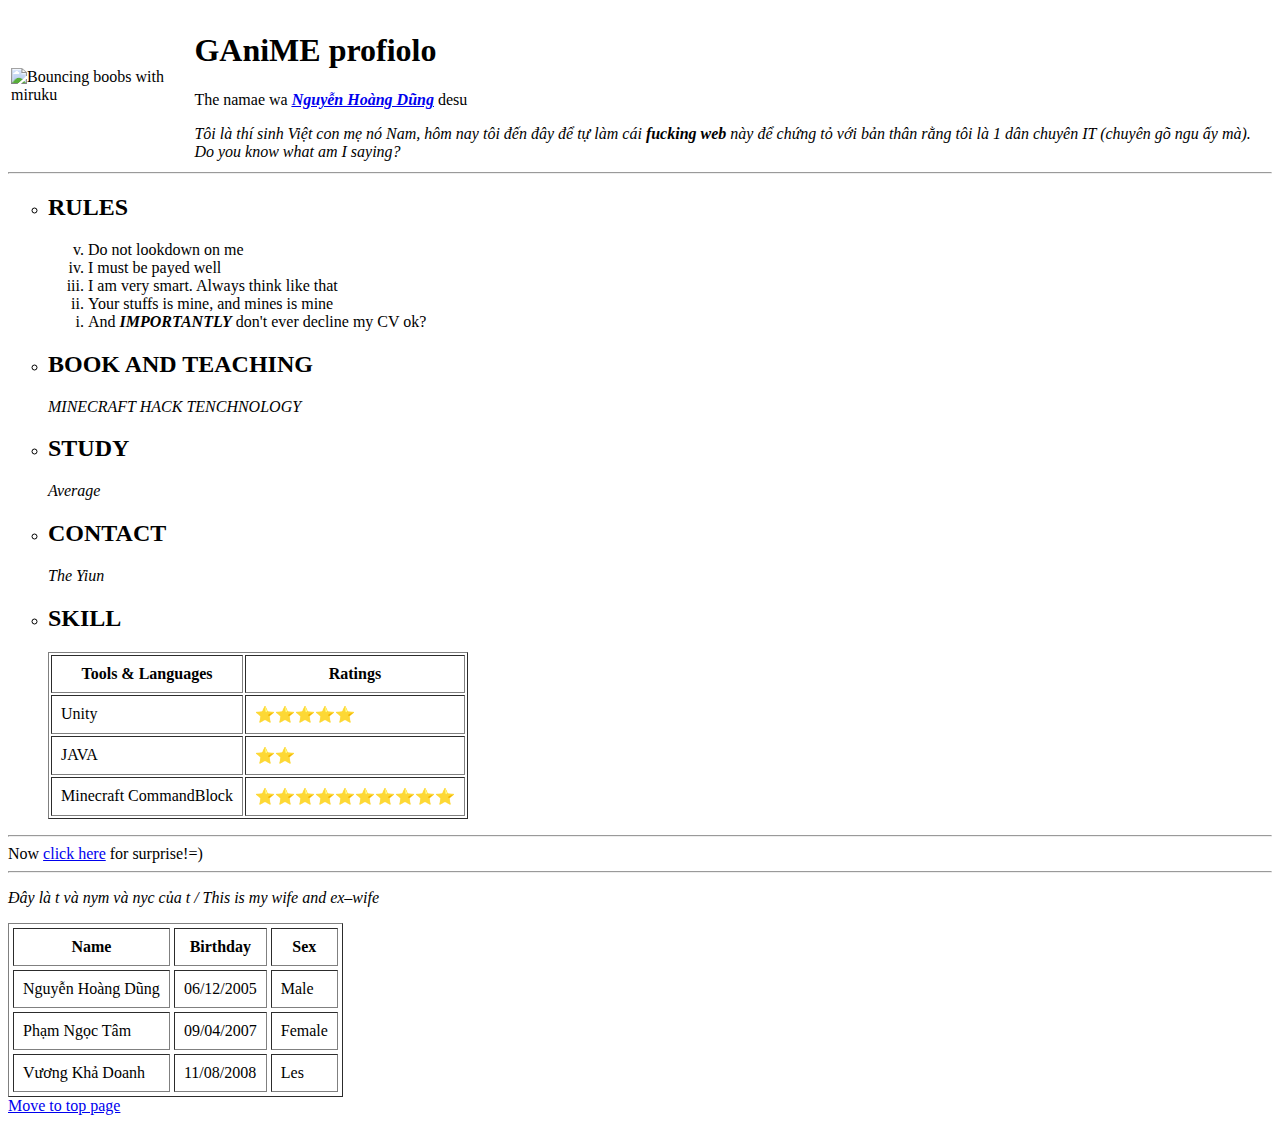
==== index.html @ bbac4029 "Add files via upload" ====
<!DOCTYPE html>
<html lang="en">
<head>
    <meta charset="UTF-8">
    <meta name="viewport" content="width=device-width, initial-scale=1.0">
    <title>GAniME</title>
</head>
<body>
    <table>
        <tr>
            <td>  <img src="https://images-wixmp-ed30a86b8c4ca887773594c2.wixmp.com/f/163916c7-7e5e-4b86-8351-54a058f66570/diba6x4-223ea759-7395-418a-a253-d3c5d21ec7d8.gif?token=eyJ0eXAiOiJKV1QiLCJhbGciOiJIUzI1NiJ9.[base64].fmfPxljbBwF0WbggZeAN5kT1HMh3kLXwBBkXHK1GZP8" alt="Bouncing boobs with miruku" width="90%"></td>
            <td><h1>GAniME profiolo</h1>
    <p>The namae wa <!-- Anchor tag --><a href="https://images-wixmp-ed30a86b8c4ca887773594c2.wixmp.com/f/163916c7-7e5e-4b86-8351-54a058f66570/diba6x4-223ea759-7395-418a-a253-d3c5d21ec7d8.gif?token=eyJ0eXAiOiJKV1QiLCJhbGciOiJIUzI1NiJ9.[base64].fmfPxljbBwF0WbggZeAN5kT1HMh3kLXwBBkXHK1GZP8" title="You will be directed to boobs ;)" target="_blank">
        <strong><em><u>Nguyễn Hoàng Dũng</u></em></strong></a> desu</p>
    <i>Tôi là thí sinh Việt con mẹ nó Nam, hôm nay tôi đến đây để tự làm cái <b>fucking web</b> này để chứng
        tỏ với bản thân rằng tôi là 1 dân chuyên IT (chuyên gõ ngu ấy mà). Do you know what am I saying?
    </i>
              </td>
        </tr>
    </table>
    
    <hr/> <!-- This is an autoclose tab -->
    <ul type="circle">
     <li><h2>RULES</h2></li>
    <ol type="i" reversed>
        <!-- PLEASE USE ol<li*n where n is the number of child tags -->
        <li>Do not lookdown on me</li>
        <li>I must be payed well</li>
        <li>I am very smart. Always think like that</li>
        <li>Your stuffs is mine, and mines is mine</li>
        <li>And <em><strong>IMPORTANTLY</strong></em> don't ever decline my CV ok?</li>
    </ol><!-- Book and teaching -->
     <li><h2>BOOK AND TEACHING</h2></li>
     <em>MINECRAFT HACK TENCHNOLOGY</em>
    <!-- Study -->
     <li><h2>STUDY</h2></li>
     <em>Average</em>
     <!-- Contact -->
    <li><h2>CONTACT</h2></li>
    <em>The Yiun</em>
    <!-- Skill -->
    <li><h2>SKILL</h2></li>
    <table cellpadding="9" border="1">
        <thead>
            <tr>
                <th>Tools & Languages</th>
                <th>Ratings</th>
            </tr>
        </thead>
        <tbody>
            <tr>
                <td>Unity</td>
                <td>⭐⭐⭐⭐⭐</td>
            </tr>
            <tr>
                <td>JAVA</td>
                <td>⭐⭐</td>
            </tr>
            <tr>
                <td>Minecraft CommandBlock</td>
                <td>⭐⭐⭐⭐⭐⭐⭐⭐⭐⭐</td>
            </tr>
        </tbody>
    </table>
            </ul>
    <hr/>
    Now <a href="Navigation.html" title="Don't hestitate, surprise is waiting for you :)">click here</a> for surprise!=)
    <hr/>
    <p><i>Đây là t và nym và nyc của t / This is my wife and ex–wife</i></p>
    <table border="1" cellpadding = "9" cellspacing="4">
        <thead>
           <tr>
            <th>Name</th>
            <th>Birthday</th>
            <th>Sex</th>
           </tr>
        </thead>
        <tbody>
            <tr>
                <td>Nguyễn Hoàng Dũng</td>
                <td>06/12/2005</td>
                <td>Male</td>
            </tr>
            <tr>
                <td>Phạm Ngọc Tâm</td>
                <td>09/04/2007</td>
                <td>Female</td>
            </tr>
            <tr>
                <td>Vương Khả Doanh</td>
                <td>11/08/2008</td>
                <td>Les</td>
            </tr>
        </tbody>
    </table>
    <a href="#top">Move to top page</a>
</body>
</html>
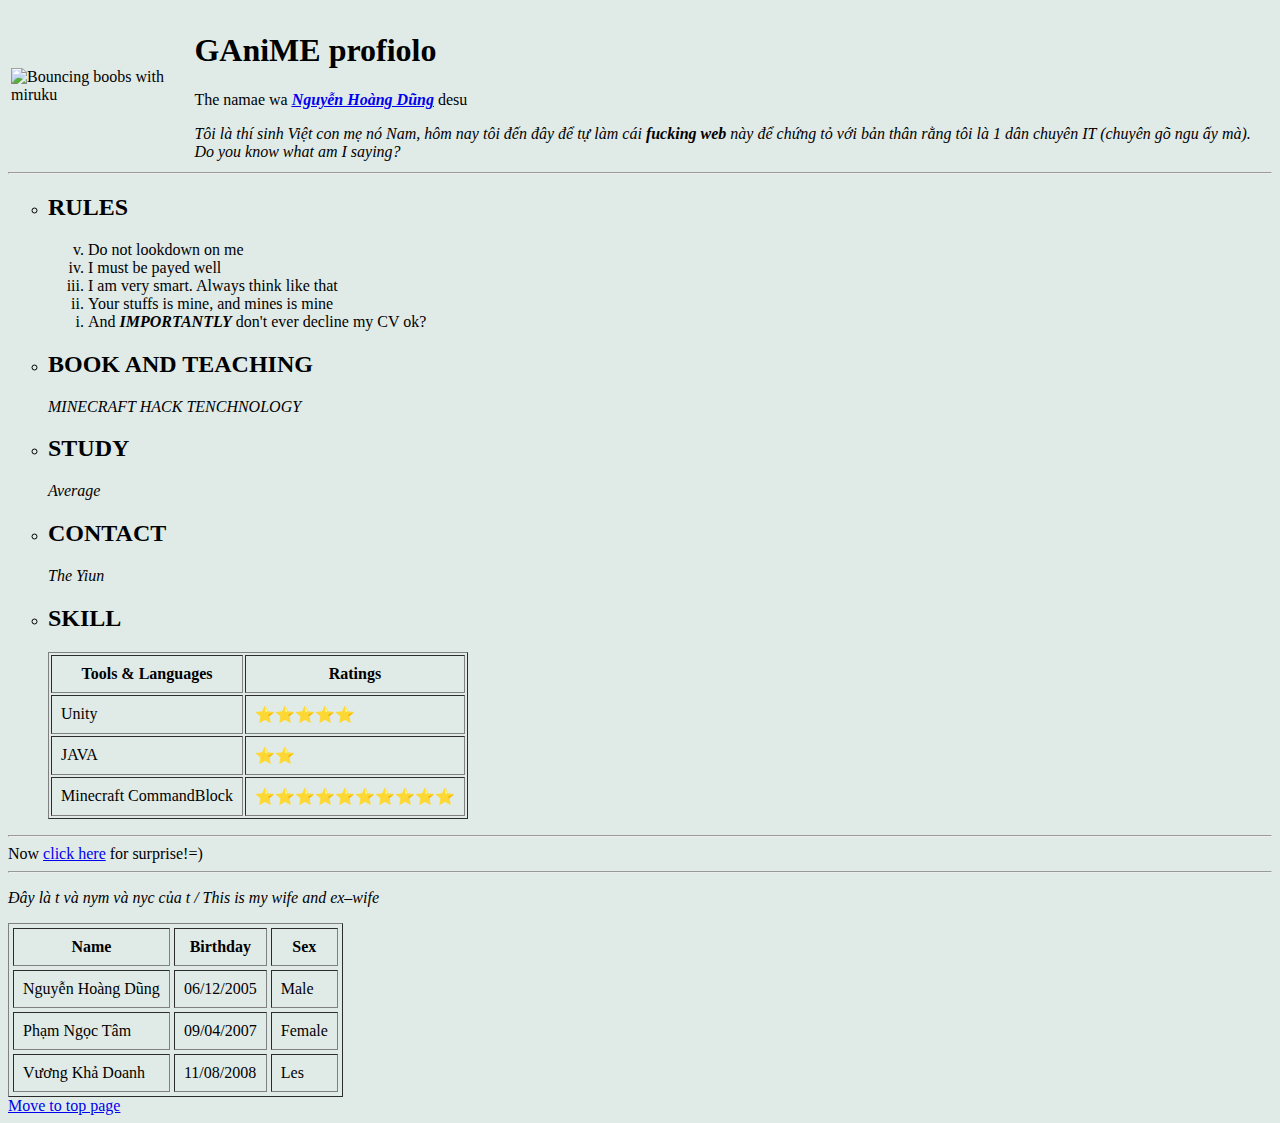
==== commit 5abc7597: "index.html" ====
--- a/index.html
+++ b/index.html
@@ -5,7 +5,7 @@
     <meta name="viewport" content="width=device-width, initial-scale=1.0">
     <title>GAniME</title>
 </head>
-<body>
+<body style="background-color: #e0ebe8;">
     <table>
         <tr>
             <td>  <img src="https://images-wixmp-ed30a86b8c4ca887773594c2.wixmp.com/f/163916c7-7e5e-4b86-8351-54a058f66570/diba6x4-223ea759-7395-418a-a253-d3c5d21ec7d8.gif?token=eyJ0eXAiOiJKV1QiLCJhbGciOiJIUzI1NiJ9.[base64].fmfPxljbBwF0WbggZeAN5kT1HMh3kLXwBBkXHK1GZP8" alt="Bouncing boobs with miruku" width="90%"></td>
@@ -95,4 +95,4 @@
     </table>
     <a href="#top">Move to top page</a>
 </body>
-</html>+</html>
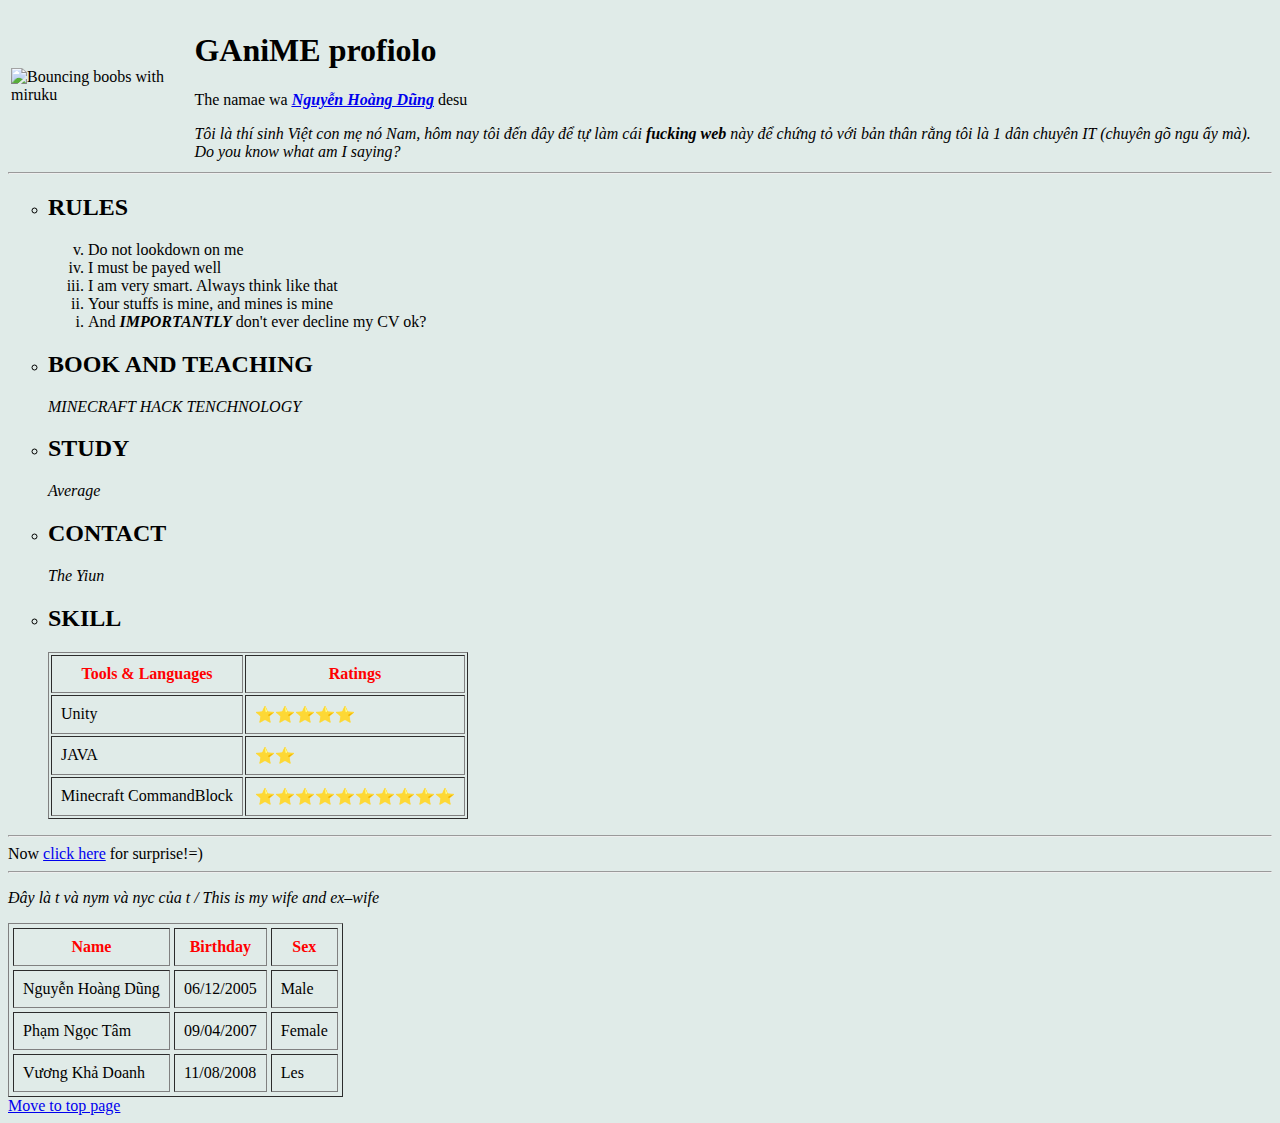
==== commit c6caa78c: "Update index.html" ====
--- a/index.html
+++ b/index.html
@@ -43,8 +43,8 @@
     <table cellpadding="9" border="1">
         <thead>
             <tr>
-                <th>Tools & Languages</th>
-                <th>Ratings</th>
+                <th style="color: red;">Tools & Languages</th>
+                <th style="color: red;">Ratings</th>
             </tr>
         </thead>
         <tbody>
@@ -70,9 +70,9 @@
     <table border="1" cellpadding = "9" cellspacing="4">
         <thead>
            <tr>
-            <th>Name</th>
-            <th>Birthday</th>
-            <th>Sex</th>
+            <th style="color: red;">Name</th>
+            <th style="color: red;">Birthday</th>
+            <th style="color: red;">Sex</th>
            </tr>
         </thead>
         <tbody>
